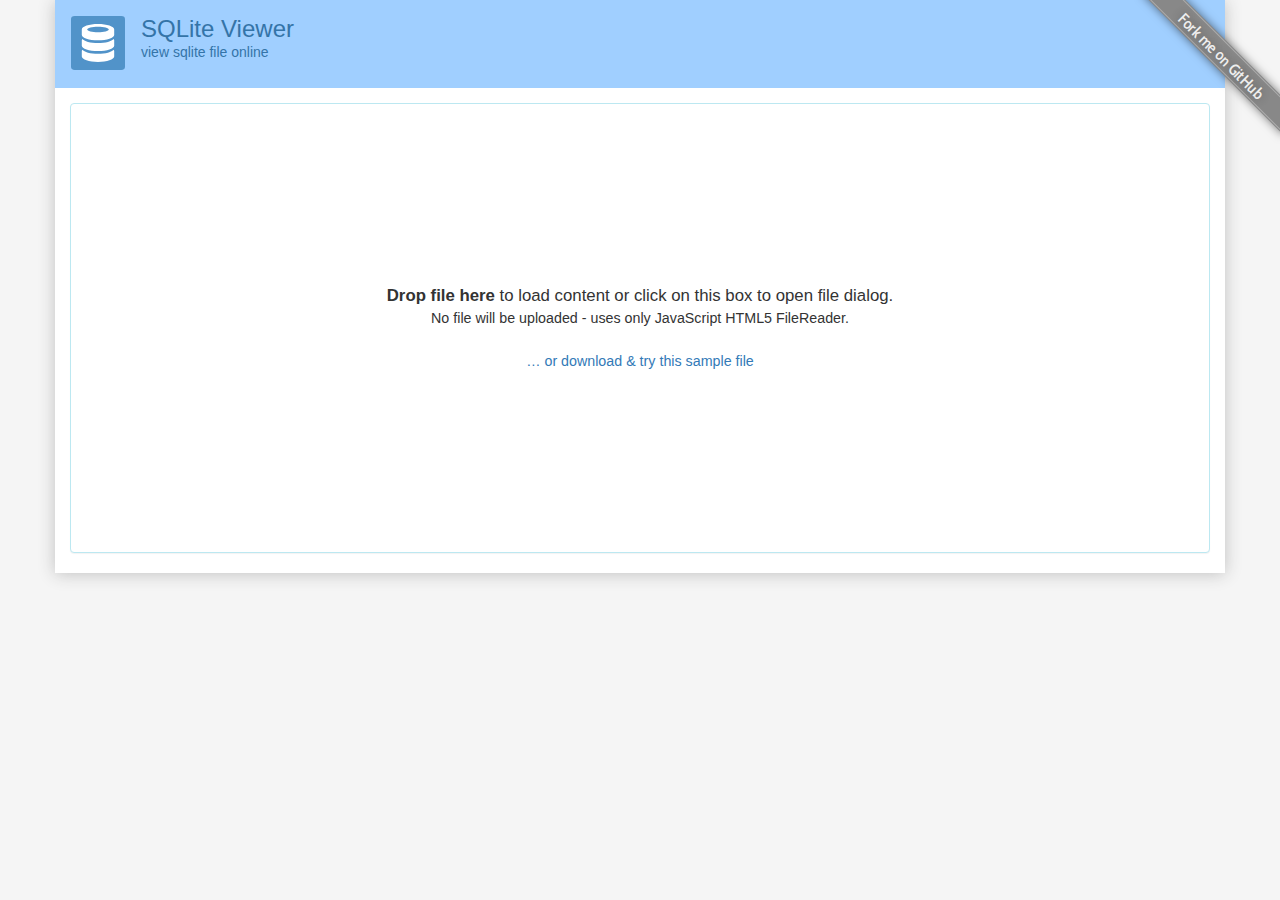
==== online-sqlite-library/src/main/assets/SQLiteViewer.html @ 9e5007d0 "- commit full debuggable project resources" ====
<!DOCTYPE html>
<html lang="en"><head><meta http-equiv="Content-Type" content="text/html; charset=UTF-8">
    <link rel="stylesheet" type="text/css" href="./SQLiteViewer_files/main.css">
    
    <meta name="description" content="sqlite file viewer">
    <meta name="keywords" content="sqlite,viewer,db,database,online">
    <meta name="author" content="Juraj Novák">
    <meta name="viewport" content="width=device-width, initial-scale=1.0">
    <title>SQLite Viewer</title>
    <link href="./SQLiteViewer_files/bootstrap.min.css" rel="stylesheet">
    <link href="./SQLiteViewer_files/select2.css" rel="stylesheet">
    <link href="./SQLiteViewer_files/select2-bootstrap.css" rel="stylesheet">
    <link href="./SQLiteViewer_files/main.css" rel="stylesheet">
    <link href="./SQLiteViewer_files/ribbons.min.css" rel="stylesheet">
    <link rel="image_src" href="./SQLiteViewer_files/icon.png">

    <!--[if lt IE 9]>
    <script src="https://oss.maxcdn.com/html5shiv/3.7.2/html5shiv.min.js"></script>
    <script src="https://oss.maxcdn.com/respond/1.4.2/respond.min.js"></script>
    <![endif]-->
<style id="ace_editor.css">.ace_editor {position: relative;overflow: hidden;font: 12px/normal 'Monaco', 'Menlo', 'Ubuntu Mono', 'Consolas', 'source-code-pro', monospace;direction: ltr;}.ace_scroller {position: absolute;overflow: hidden;top: 0;bottom: 0;background-color: inherit;-ms-user-select: none;-moz-user-select: none;-webkit-user-select: none;user-select: none;cursor: text;}.ace_content {position: absolute;-moz-box-sizing: border-box;-webkit-box-sizing: border-box;box-sizing: border-box;min-width: 100%;}.ace_dragging .ace_scroller:before{position: absolute;top: 0;left: 0;right: 0;bottom: 0;content: '';background: rgba(250, 250, 250, 0.01);z-index: 1000;}.ace_dragging.ace_dark .ace_scroller:before{background: rgba(0, 0, 0, 0.01);}.ace_selecting, .ace_selecting * {cursor: text !important;}.ace_gutter {position: absolute;overflow : hidden;width: auto;top: 0;bottom: 0;left: 0;cursor: default;z-index: 4;-ms-user-select: none;-moz-user-select: none;-webkit-user-select: none;user-select: none;}.ace_gutter-active-line {position: absolute;left: 0;right: 0;}.ace_scroller.ace_scroll-left {box-shadow: 17px 0 16px -16px rgba(0, 0, 0, 0.4) inset;}.ace_gutter-cell {padding-left: 19px;padding-right: 6px;background-repeat: no-repeat;}.ace_gutter-cell.ace_error {background-image: url("[data-uri]");background-repeat: no-repeat;background-position: 2px center;}.ace_gutter-cell.ace_warning {background-image: url("[data-uri]");background-position: 2px center;}.ace_gutter-cell.ace_info {background-image: url("[data-uri]");background-position: 2px center;}.ace_dark .ace_gutter-cell.ace_info {background-image: url("[data-uri]");}.ace_scrollbar {position: absolute;right: 0;bottom: 0;z-index: 6;}.ace_scrollbar-inner {position: absolute;cursor: text;left: 0;top: 0;}.ace_scrollbar-v{overflow-x: hidden;overflow-y: scroll;top: 0;}.ace_scrollbar-h {overflow-x: scroll;overflow-y: hidden;left: 0;}.ace_print-margin {position: absolute;height: 100%;}.ace_text-input {position: absolute;z-index: 0;width: 0.5em;height: 1em;opacity: 0;background: transparent;-moz-appearance: none;appearance: none;border: none;resize: none;outline: none;overflow: hidden;font: inherit;padding: 0 1px;margin: 0 -1px;text-indent: -1em;-ms-user-select: text;-moz-user-select: text;-webkit-user-select: text;user-select: text;white-space: pre!important;}.ace_text-input.ace_composition {background: inherit;color: inherit;z-index: 1000;opacity: 1;text-indent: 0;}.ace_layer {z-index: 1;position: absolute;overflow: hidden;word-wrap: normal;white-space: pre;height: 100%;width: 100%;-moz-box-sizing: border-box;-webkit-box-sizing: border-box;box-sizing: border-box;pointer-events: none;}.ace_gutter-layer {position: relative;width: auto;text-align: right;pointer-events: auto;}.ace_text-layer {font: inherit !important;}.ace_cjk {display: inline-block;text-align: center;}.ace_cursor-layer {z-index: 4;}.ace_cursor {z-index: 4;position: absolute;-moz-box-sizing: border-box;-webkit-box-sizing: border-box;box-sizing: border-box;border-left: 2px solid;transform: translatez(0);}.ace_slim-cursors .ace_cursor {border-left-width: 1px;}.ace_overwrite-cursors .ace_cursor {border-left-width: 0;border-bottom: 1px solid;}.ace_hidden-cursors .ace_cursor {opacity: 0.2;}.ace_smooth-blinking .ace_cursor {-webkit-transition: opacity 0.18s;transition: opacity 0.18s;}.ace_editor.ace_multiselect .ace_cursor {border-left-width: 1px;}.ace_marker-layer .ace_step, .ace_marker-layer .ace_stack {position: absolute;z-index: 3;}.ace_marker-layer .ace_selection {position: absolute;z-index: 5;}.ace_marker-layer .ace_bracket {position: absolute;z-index: 6;}.ace_marker-layer .ace_active-line {position: absolute;z-index: 2;}.ace_marker-layer .ace_selected-word {position: absolute;z-index: 4;-moz-box-sizing: border-box;-webkit-box-sizing: border-box;box-sizing: border-box;}.ace_line .ace_fold {-moz-box-sizing: border-box;-webkit-box-sizing: border-box;box-sizing: border-box;display: inline-block;height: 11px;margin-top: -2px;vertical-align: middle;background-image:url("[data-uri]"),url("[data-uri]");background-repeat: no-repeat, repeat-x;background-position: center center, top left;color: transparent;border: 1px solid black;border-radius: 2px;cursor: pointer;pointer-events: auto;}.ace_dark .ace_fold {}.ace_fold:hover{background-image:url("[data-uri]"),url("[data-uri]");}.ace_tooltip {background-color: #FFF;background-image: -webkit-linear-gradient(top, transparent, rgba(0, 0, 0, 0.1));background-image: linear-gradient(to bottom, transparent, rgba(0, 0, 0, 0.1));border: 1px solid gray;border-radius: 1px;box-shadow: 0 1px 2px rgba(0, 0, 0, 0.3);color: black;max-width: 100%;padding: 3px 4px;position: fixed;z-index: 999999;-moz-box-sizing: border-box;-webkit-box-sizing: border-box;box-sizing: border-box;cursor: default;white-space: pre;word-wrap: break-word;line-height: normal;font-style: normal;font-weight: normal;letter-spacing: normal;pointer-events: none;}.ace_folding-enabled > .ace_gutter-cell {padding-right: 13px;}.ace_fold-widget {-moz-box-sizing: border-box;-webkit-box-sizing: border-box;box-sizing: border-box;margin: 0 -12px 0 1px;display: none;width: 11px;vertical-align: top;background-image: url("[data-uri]");background-repeat: no-repeat;background-position: center;border-radius: 3px;border: 1px solid transparent;cursor: pointer;}.ace_folding-enabled .ace_fold-widget {display: inline-block;   }.ace_fold-widget.ace_end {background-image: url("[data-uri]");}.ace_fold-widget.ace_closed {background-image: url("[data-uri]");}.ace_fold-widget:hover {border: 1px solid rgba(0, 0, 0, 0.3);background-color: rgba(255, 255, 255, 0.2);box-shadow: 0 1px 1px rgba(255, 255, 255, 0.7);}.ace_fold-widget:active {border: 1px solid rgba(0, 0, 0, 0.4);background-color: rgba(0, 0, 0, 0.05);box-shadow: 0 1px 1px rgba(255, 255, 255, 0.8);}.ace_dark .ace_fold-widget {background-image: url("[data-uri]");}.ace_dark .ace_fold-widget.ace_end {background-image: url("[data-uri]");}.ace_dark .ace_fold-widget.ace_closed {background-image: url("[data-uri]");}.ace_dark .ace_fold-widget:hover {box-shadow: 0 1px 1px rgba(255, 255, 255, 0.2);background-color: rgba(255, 255, 255, 0.1);}.ace_dark .ace_fold-widget:active {box-shadow: 0 1px 1px rgba(255, 255, 255, 0.2);}.ace_fold-widget.ace_invalid {background-color: #FFB4B4;border-color: #DE5555;}.ace_fade-fold-widgets .ace_fold-widget {-webkit-transition: opacity 0.4s ease 0.05s;transition: opacity 0.4s ease 0.05s;opacity: 0;}.ace_fade-fold-widgets:hover .ace_fold-widget {-webkit-transition: opacity 0.05s ease 0.05s;transition: opacity 0.05s ease 0.05s;opacity:1;}.ace_underline {text-decoration: underline;}.ace_bold {font-weight: bold;}.ace_nobold .ace_bold {font-weight: normal;}.ace_italic {font-style: italic;}.ace_error-marker {background-color: rgba(255, 0, 0,0.2);position: absolute;z-index: 9;}.ace_highlight-marker {background-color: rgba(255, 255, 0,0.2);position: absolute;z-index: 8;}.ace_br1 {border-top-left-radius    : 3px;}.ace_br2 {border-top-right-radius   : 3px;}.ace_br3 {border-top-left-radius    : 3px; border-top-right-radius:    3px;}.ace_br4 {border-bottom-right-radius: 3px;}.ace_br5 {border-top-left-radius    : 3px; border-bottom-right-radius: 3px;}.ace_br6 {border-top-right-radius   : 3px; border-bottom-right-radius: 3px;}.ace_br7 {border-top-left-radius    : 3px; border-top-right-radius:    3px; border-bottom-right-radius: 3px;}.ace_br8 {border-bottom-left-radius : 3px;}.ace_br9 {border-top-left-radius    : 3px; border-bottom-left-radius:  3px;}.ace_br10{border-top-right-radius   : 3px; border-bottom-left-radius:  3px;}.ace_br11{border-top-left-radius    : 3px; border-top-right-radius:    3px; border-bottom-left-radius:  3px;}.ace_br12{border-bottom-right-radius: 3px; border-bottom-left-radius:  3px;}.ace_br13{border-top-left-radius    : 3px; border-bottom-right-radius: 3px; border-bottom-left-radius:  3px;}.ace_br14{border-top-right-radius   : 3px; border-bottom-right-radius: 3px; border-bottom-left-radius:  3px;}.ace_br15{border-top-left-radius    : 3px; border-top-right-radius:    3px; border-bottom-right-radius: 3px; border-bottom-left-radius: 3px;}
/*# sourceURL=ace/css/ace_editor.css */</style><style id="ace-tm">.ace-tm .ace_gutter {background: #f0f0f0;color: #333;}.ace-tm .ace_print-margin {width: 1px;background: #e8e8e8;}.ace-tm .ace_fold {background-color: #6B72E6;}.ace-tm {background-color: #FFFFFF;color: black;}.ace-tm .ace_cursor {color: black;}.ace-tm .ace_invisible {color: rgb(191, 191, 191);}.ace-tm .ace_storage,.ace-tm .ace_keyword {color: blue;}.ace-tm .ace_constant {color: rgb(197, 6, 11);}.ace-tm .ace_constant.ace_buildin {color: rgb(88, 72, 246);}.ace-tm .ace_constant.ace_language {color: rgb(88, 92, 246);}.ace-tm .ace_constant.ace_library {color: rgb(6, 150, 14);}.ace-tm .ace_invalid {background-color: rgba(255, 0, 0, 0.1);color: red;}.ace-tm .ace_support.ace_function {color: rgb(60, 76, 114);}.ace-tm .ace_support.ace_constant {color: rgb(6, 150, 14);}.ace-tm .ace_support.ace_type,.ace-tm .ace_support.ace_class {color: rgb(109, 121, 222);}.ace-tm .ace_keyword.ace_operator {color: rgb(104, 118, 135);}.ace-tm .ace_string {color: rgb(3, 106, 7);}.ace-tm .ace_comment {color: rgb(76, 136, 107);}.ace-tm .ace_comment.ace_doc {color: rgb(0, 102, 255);}.ace-tm .ace_comment.ace_doc.ace_tag {color: rgb(128, 159, 191);}.ace-tm .ace_constant.ace_numeric {color: rgb(0, 0, 205);}.ace-tm .ace_variable {color: rgb(49, 132, 149);}.ace-tm .ace_xml-pe {color: rgb(104, 104, 91);}.ace-tm .ace_entity.ace_name.ace_function {color: #0000A2;}.ace-tm .ace_heading {color: rgb(12, 7, 255);}.ace-tm .ace_list {color:rgb(185, 6, 144);}.ace-tm .ace_meta.ace_tag {color:rgb(0, 22, 142);}.ace-tm .ace_string.ace_regex {color: rgb(255, 0, 0)}.ace-tm .ace_marker-layer .ace_selection {background: rgb(181, 213, 255);}.ace-tm.ace_multiselect .ace_selection.ace_start {box-shadow: 0 0 3px 0px white;}.ace-tm .ace_marker-layer .ace_step {background: rgb(252, 255, 0);}.ace-tm .ace_marker-layer .ace_stack {background: rgb(164, 229, 101);}.ace-tm .ace_marker-layer .ace_bracket {margin: -1px 0 0 -1px;border: 1px solid rgb(192, 192, 192);}.ace-tm .ace_marker-layer .ace_active-line {background: rgba(0, 0, 0, 0.07);}.ace-tm .ace_gutter-active-line {background-color : #dcdcdc;}.ace-tm .ace_marker-layer .ace_selected-word {background: rgb(250, 250, 255);border: 1px solid rgb(200, 200, 250);}.ace-tm .ace_indent-guide {background: url("[data-uri]") right repeat-y;}
/*# sourceURL=ace/css/ace-tm */</style><style>    .error_widget_wrapper {        background: inherit;        color: inherit;        border:none    }    .error_widget {        border-top: solid 2px;        border-bottom: solid 2px;        margin: 5px 0;        padding: 10px 40px;        white-space: pre-wrap;    }    .error_widget.ace_error, .error_widget_arrow.ace_error{        border-color: #ff5a5a    }    .error_widget.ace_warning, .error_widget_arrow.ace_warning{        border-color: #F1D817    }    .error_widget.ace_info, .error_widget_arrow.ace_info{        border-color: #5a5a5a    }    .error_widget.ace_ok, .error_widget_arrow.ace_ok{        border-color: #5aaa5a    }    .error_widget_arrow {        position: absolute;        border: solid 5px;        border-top-color: transparent!important;        border-right-color: transparent!important;        border-left-color: transparent!important;        top: -5px;    }</style><script async="" src="./SQLiteViewer_files/analytics.js"></script><script src="./SQLiteViewer_files/theme-chrome.js"></script><script src="./SQLiteViewer_files/mode-sql.js"></script><style id="ace-chrome">.ace-chrome .ace_gutter {background: #ebebeb;color: #333;overflow : hidden;}.ace-chrome .ace_print-margin {width: 1px;background: #e8e8e8;}.ace-chrome {background-color: #FFFFFF;color: black;}.ace-chrome .ace_cursor {color: black;}.ace-chrome .ace_invisible {color: rgb(191, 191, 191);}.ace-chrome .ace_constant.ace_buildin {color: rgb(88, 72, 246);}.ace-chrome .ace_constant.ace_language {color: rgb(88, 92, 246);}.ace-chrome .ace_constant.ace_library {color: rgb(6, 150, 14);}.ace-chrome .ace_invalid {background-color: rgb(153, 0, 0);color: white;}.ace-chrome .ace_fold {}.ace-chrome .ace_support.ace_function {color: rgb(60, 76, 114);}.ace-chrome .ace_support.ace_constant {color: rgb(6, 150, 14);}.ace-chrome .ace_support.ace_type,.ace-chrome .ace_support.ace_class.ace-chrome .ace_support.ace_other {color: rgb(109, 121, 222);}.ace-chrome .ace_variable.ace_parameter {font-style:italic;color:#FD971F;}.ace-chrome .ace_keyword.ace_operator {color: rgb(104, 118, 135);}.ace-chrome .ace_comment {color: #236e24;}.ace-chrome .ace_comment.ace_doc {color: #236e24;}.ace-chrome .ace_comment.ace_doc.ace_tag {color: #236e24;}.ace-chrome .ace_constant.ace_numeric {color: rgb(0, 0, 205);}.ace-chrome .ace_variable {color: rgb(49, 132, 149);}.ace-chrome .ace_xml-pe {color: rgb(104, 104, 91);}.ace-chrome .ace_entity.ace_name.ace_function {color: #0000A2;}.ace-chrome .ace_heading {color: rgb(12, 7, 255);}.ace-chrome .ace_list {color:rgb(185, 6, 144);}.ace-chrome .ace_marker-layer .ace_selection {background: rgb(181, 213, 255);}.ace-chrome .ace_marker-layer .ace_step {background: rgb(252, 255, 0);}.ace-chrome .ace_marker-layer .ace_stack {background: rgb(164, 229, 101);}.ace-chrome .ace_marker-layer .ace_bracket {margin: -1px 0 0 -1px;border: 1px solid rgb(192, 192, 192);}.ace-chrome .ace_marker-layer .ace_active-line {background: rgba(0, 0, 0, 0.07);}.ace-chrome .ace_gutter-active-line {background-color : #dcdcdc;}.ace-chrome .ace_marker-layer .ace_selected-word {background: rgb(250, 250, 255);border: 1px solid rgb(200, 200, 250);}.ace-chrome .ace_storage,.ace-chrome .ace_keyword,.ace-chrome .ace_meta.ace_tag {color: rgb(147, 15, 128);}.ace-chrome .ace_string.ace_regex {color: rgb(255, 0, 0)}.ace-chrome .ace_string {color: #1A1AA6;}.ace-chrome .ace_entity.ace_other.ace_attribute-name {color: #994409;}.ace-chrome .ace_indent-guide {background: url("[data-uri]") right repeat-y;}
/*# sourceURL=ace/css/ace-chrome */</style></head>
<body>

<img src="./SQLiteViewer_files/icon.png" style="display: none;">

<div id="main-container" class="container">
    <div id="header">
        <div class="row">
            <div class="col-xs-6">
                <img src="./SQLiteViewer_files/logo.svg" class="img-responsive pull-left" style="margin-right: 16px;">
                <h3>SQLite Viewer</h3>
                <p>view sqlite file online</p>
            </div>
            <div class="col-xs-6">
                <a href="http://inloop.github.io/sqlite-viewer/#" id="resizer" class="pull-right">
                    <i class="glyphicon glyphicon-resize-full"></i>
                </a>
            </div>
        </div>
    </div>

    <div id="compat-error" class="alert alert-danger" style="display: none">
        <div class="clearfix">
            <img src="./SQLiteViewer_files/seriously.png" class="img-responsive pull-left">
            <p>Sorry but your browser does not support some of new HTML5 features! Try using latest version of Google Chrome or
                Firefox.</p>
        </div>
    </div>

    <div class="panel panel-info" id="dropzone" onclick="dropzoneClick(this)">
        <div id="drop-text" class="panel-body">
            <b>Drop file here</b> to load content or click on this box to open file dialog.<br>

            <div class="nouploadinfo small">No file will be uploaded - uses only JavaScript HTML5 FileReader.<br><br>
            </div>
            
            <a id="sample-db-link" class="no-propagate small" href="http://inloop.github.io/sqlite-viewer/examples/Chinook_Sqlite.sqlite">… or download &amp; try this sample file</a>
        </div>
        <div id="drop-loading" class="panel-body" style="display: none">
            <span class="glyphicon glyphicon-refresh glyphicon-refresh-animate"></span> <b>Processing file ...</b>
        </div>
    </div>

    <div id="output-box" class="container-fluid">

        <div class="row">
            <div class="col-md-12">
                <select id="tables" class="form-control select2" title="Table"></select><br>
            </div>

            <div class="col-md-11">
                <div id="sql-editor" class="panel panel-default form-control ace_editor ace-chrome"><textarea class="ace_text-input" wrap="off" autocorrect="off" autocapitalize="off" spellcheck="false" style="opacity: 0;"></textarea><div class="ace_gutter" style="display: none;"><div class="ace_layer ace_gutter-layer ace_folding-enabled"></div><div class="ace_gutter-active-line"></div></div><div class="ace_scroller"><div class="ace_content"><div class="ace_layer ace_print-margin-layer"><div class="ace_print-margin" style="left: 20px; visibility: hidden;"></div></div><div class="ace_layer ace_marker-layer"></div><div class="ace_layer ace_text-layer" style="padding: 0px 20px;"></div><div class="ace_layer ace_marker-layer"></div><div class="ace_layer ace_cursor-layer ace_hidden-cursors"><div class="ace_cursor"></div></div></div></div><div class="ace_scrollbar ace_scrollbar-v" style="display: none; width: 20px;"><div class="ace_scrollbar-inner" style="width: 20px;"></div></div><div class="ace_scrollbar ace_scrollbar-h" style="display: none; height: 20px;"><div class="ace_scrollbar-inner" style="height: 20px;"></div></div><div style="height: auto; width: auto; top: 0px; left: 0px; visibility: hidden; position: absolute; white-space: pre; font-style: inherit; font-variant: inherit; font-weight: inherit; font-stretch: inherit; font-size: inherit; line-height: inherit; font-family: inherit; overflow: hidden;"><div style="height: auto; width: auto; top: 0px; left: 0px; visibility: hidden; position: absolute; white-space: pre; font-style: inherit; font-variant: inherit; font-weight: inherit; font-stretch: inherit; font-size: inherit; line-height: inherit; font-family: inherit; overflow: visible;"></div><div style="height: auto; width: auto; top: 0px; left: 0px; visibility: hidden; position: absolute; white-space: pre; font-style: inherit; font-variant: inherit; font-weight: inherit; font-stretch: inherit; font-size: inherit; line-height: inherit; font-family: inherit; overflow: visible;">XXXXXXXXXXXXXXXXXXXXXXXXXXXXXXXXXXXXXXXXXXXXXXXXXX</div></div></div>

            </div>

            <div class="col-sm-1">
                <button class="btn btn-sm btn-primary" id="sql-run" type="submit" onclick="executeSql(this)">Execute</button>
            </div>

            <div class="col-md-12">

                <div style="overflow-x: auto">
                    <table id="data" class="table table-condensed table-bordered table-hover table-striped">
                        <thead>
                        <tr></tr>
                        </thead>
                        <tbody></tbody>
                    </table>
                </div>

                <div class="alert alert-danger box" id="error" style="display: none"></div>

            </div>

        </div>

    </div>

    <div class="alert alert-danger box" style="display: none"></div>
    <div class="alert alert-warning box" style="display: none"></div>
    <div class="alert alert-info box" style="display: none"></div>
</div>

<div id="bottom-bar" class="text-center" style="position: static; left: 1544.5px;">
    <div class="inline">
        <button class="btn btn-default btn-sm " id="page-prev" type="submit" onclick="setPage(this, false)"><span class="glyphicon glyphicon-chevron-left" aria-hidden="true"></span></button>
        <a href="javascript:void(0)" data-toggle="tooltip" data-placement="top" onclick="setPage(this)" id="pager" style="display: inline-block;"></a>
        <button class="btn btn-default btn-sm " id="page-next" type="submit" onclick="setPage(this, true)"><span class="glyphicon glyphicon-chevron-right" aria-hidden="true"></span></button>
    </div>
</div>

<input type="file" id="dropzone-dialog" style="opacity: 0;display:none">

<div class="ribbon right grey hidden-xs">
    <a href="https://github.com/inloop/sqlite-viewer">Fork me on GitHub</a>
</div>

<script src="./SQLiteViewer_files/jquery-1.11.3.min.js"></script>
<script src="./SQLiteViewer_files/filereader.js"></script>
<script src="./SQLiteViewer_files/sql.js"></script>
<script src="./SQLiteViewer_files/select2.min.js"></script>
<script src="./SQLiteViewer_files/ace.js"></script>
<script src="./SQLiteViewer_files/bootstrap.min.js"></script>
<script src="./SQLiteViewer_files/mindmup-editabletable.js"></script>
<script src="./SQLiteViewer_files/main.js"></script>

<!--Execute file selecting as soon as page started -->
<script src="main.js"></script>
<body onload='loadDefaultDB();'>

</body></html>
---- online-sqlite-library/src/main/assets/SQLiteViewer_files/main.css ----
body {
    background: #f5f5f5;
}

footer {
    margin-top: 8px;
    margin-bottom: 8px;
    color: darkgray;
    text-align: center;
}

footer small a {
    color: #7AA7CF;
}

#main-container {
    position: relative;
    background: #ffffff;
    box-shadow: 0 1px 16px silver;
    z-index: 2;
}

.node-info {
    font-style: italic;
    display: none;
    margin: 0;
    padding: 0;
}

.drag {
    background-color: lightblue;
}

.info-items td {
    vertical-align: top;
}

.info-items td:first-child {
    width: 90px;
}

#header {
    background: #A0CFFF;
    color: #3474A8;
    padding: 16px;
    margin-left: -15px;
    margin-right: -15px;
    margin-bottom: 15px;

}

#header h3 {
    margin: 0;
}

#resizer {
    font-size: 26px;
}

#resizer i {
    padding-top: 15px;
}

#resizer i.glyphicon-resize-small {
    margin-right: 120px;
}

#dropzone {
    height: 450px;
    width: 100%;
    font-size: 1.2em;
    cursor: pointer;
    text-align: center;
    display: table;
    table-layout: fixed;
}

#dropzone .panel-body {
    display: table-cell;
    vertical-align: middle;
}

#output-box {
    display: none;
    margin-bottom: 20px;
}

#button-box {
    position: absolute;
    right: 40px;
}

.ace_hidden-cursors {
    opacity: 0
}

.table-hover tbody tr:hover td, .table-hover tbody tr:hover th {
    background-color: #F5F5E7;
}

#data {
    margin-bottom: 0;
}

#data th span {
    cursor: help;
}

#data th, #data td {
    max-width: 200px;
    overflow: hidden;
    text-overflow: ellipsis;
    white-space: nowrap;
}

#bottom-bar a:focus, a:hover {
    text-decoration: none;
}

#bottom-bar .inline {
    background: #fff;
    display: inline-block;
    padding: 15px;
    margin: -15px
}

#bottom-bar {
    z-index: 1;
    bottom: 0;
    padding: 15px;
    position: static;
    display: none;
    margin-left: -8px;
}

@media (min-width: 1300px) {
    #bottom-bar {
        position: fixed;
    }

    #pager {
        display: block;
    }
}

@media (min-width: 1450px) {
    #pager {
        display: inline-block;
    }
}

.ribbon {
    z-index: 3;
}
/* Animated loading icon */

.glyphicon-refresh-animate {
    -animation: spin .7s infinite linear;
    -webkit-animation: spin2 .7s infinite linear;
}

@-webkit-keyframes spin2 {
    from {
        -webkit-transform: rotate(0deg);
    }
    to {
        -webkit-transform: rotate(360deg);
    }
}

@keyframes spin {
    from {
        transform: scale(1) rotate(0deg);
    }
    to {
        transform: scale(1) rotate(360deg);
    }
}
---- online-sqlite-library/src/main/assets/SQLiteViewer_files/select2.css ----
/*
Version: 3.5.4 Timestamp: Sun Aug 30 13:30:32 EDT 2015
*/
.select2-container {
    margin: 0;
    position: relative;
    display: inline-block;
    vertical-align: middle;
}

.select2-container,
.select2-drop,
.select2-search,
.select2-search input {
  /*
    Force border-box so that % widths fit the parent
    container without overlap because of margin/padding.
    More Info : http://www.quirksmode.org/css/box.html
  */
  -webkit-box-sizing: border-box; /* webkit */
     -moz-box-sizing: border-box; /* firefox */
          box-sizing: border-box; /* css3 */
}

.select2-container .select2-choice {
    display: block;
    height: 26px;
    padding: 0 0 0 8px;
    overflow: hidden;
    position: relative;

    border: 1px solid #aaa;
    white-space: nowrap;
    line-height: 26px;
    color: #444;
    text-decoration: none;

    border-radius: 4px;

    background-clip: padding-box;

    -webkit-touch-callout: none;
      -webkit-user-select: none;
         -moz-user-select: none;
          -ms-user-select: none;
              user-select: none;

    background-color: #fff;
    background-image: -webkit-gradient(linear, left bottom, left top, color-stop(0, #eee), color-stop(0.5, #fff));
    background-image: -webkit-linear-gradient(center bottom, #eee 0%, #fff 50%);
    background-image: -moz-linear-gradient(center bottom, #eee 0%, #fff 50%);
    filter: progid:DXImageTransform.Microsoft.gradient(startColorstr = '#ffffff', endColorstr = '#eeeeee', GradientType = 0);
    background-image: linear-gradient(to top, #eee 0%, #fff 50%);
}

html[dir="rtl"] .select2-container .select2-choice {
    padding: 0 8px 0 0;
}

.select2-container.select2-drop-above .select2-choice {
    border-bottom-color: #aaa;

    border-radius: 0 0 4px 4px;

    background-image: -webkit-gradient(linear, left bottom, left top, color-stop(0, #eee), color-stop(0.9, #fff));
    background-image: -webkit-linear-gradient(center bottom, #eee 0%, #fff 90%);
    background-image: -moz-linear-gradient(center bottom, #eee 0%, #fff 90%);
    filter: progid:DXImageTransform.Microsoft.gradient(startColorstr='#ffffff', endColorstr='#eeeeee', GradientType=0);
    background-image: linear-gradient(to bottom, #eee 0%, #fff 90%);
}

.select2-container.select2-allowclear .select2-choice .select2-chosen {
    margin-right: 42px;
}

.select2-container .select2-choice > .select2-chosen {
    margin-right: 26px;
    display: block;
    overflow: hidden;

    white-space: nowrap;

    text-overflow: ellipsis;
    float: none;
    width: auto;
}

html[dir="rtl"] .select2-container .select2-choice > .select2-chosen {
    margin-left: 26px;
    margin-right: 0;
}

.select2-container .select2-choice abbr {
    display: none;
    width: 12px;
    height: 12px;
    position: absolute;
    right: 24px;
    top: 8px;

    font-size: 1px;
    text-decoration: none;

    border: 0;
    background: url('../img/select2.png') right top no-repeat;
    cursor: pointer;
    outline: 0;
}

.select2-container.select2-allowclear .select2-choice abbr {
    display: inline-block;
}

.select2-container .select2-choice abbr:hover {
    background-position: right -11px;
    cursor: pointer;
}

.select2-drop-mask {
    border: 0;
    margin: 0;
    padding: 0;
    position: fixed;
    left: 0;
    top: 0;
    min-height: 100%;
    min-width: 100%;
    height: auto;
    width: auto;
    opacity: 0;
    z-index: 9998;
    /* styles required for IE to work */
    background-color: #fff;
    filter: alpha(opacity=0);
}

.select2-drop {
    width: 100%;
    margin-top: -1px;
    position: absolute;
    z-index: 9999;
    top: 100%;

    background: #fff;
    color: #000;
    border: 1px solid #aaa;
    border-top: 0;

    border-radius: 0 0 4px 4px;

    -webkit-box-shadow: 0 4px 5px rgba(0, 0, 0, .15);
            box-shadow: 0 4px 5px rgba(0, 0, 0, .15);
}

.select2-drop.select2-drop-above {
    margin-top: 1px;
    border-top: 1px solid #aaa;
    border-bottom: 0;

    border-radius: 4px 4px 0 0;

    -webkit-box-shadow: 0 -4px 5px rgba(0, 0, 0, .15);
            box-shadow: 0 -4px 5px rgba(0, 0, 0, .15);
}

.select2-drop-active {
    border: 1px solid #5897fb;
    border-top: none;
}

.select2-drop.select2-drop-above.select2-drop-active {
    border-top: 1px solid #5897fb;
}

.select2-drop-auto-width {
    border-top: 1px solid #aaa;
    width: auto;
}

.select2-container .select2-choice .select2-arrow {
    display: inline-block;
    width: 18px;
    height: 100%;
    position: absolute;
    right: 0;
    top: 0;

    border-left: 1px solid #aaa;
    border-radius: 0 4px 4px 0;

    background-clip: padding-box;

    background: #ccc;
    background-image: -webkit-gradient(linear, left bottom, left top, color-stop(0, #ccc), color-stop(0.6, #eee));
    background-image: -webkit-linear-gradient(center bottom, #ccc 0%, #eee 60%);
    background-image: -moz-linear-gradient(center bottom, #ccc 0%, #eee 60%);
    filter: progid:DXImageTransform.Microsoft.gradient(startColorstr = '#eeeeee', endColorstr = '#cccccc', GradientType = 0);
    background-image: linear-gradient(to top, #ccc 0%, #eee 60%);
}

html[dir="rtl"] .select2-container .select2-choice .select2-arrow {
    left: 0;
    right: auto;

    border-left: none;
    border-right: 1px solid #aaa;
    border-radius: 4px 0 0 4px;
}

.select2-container .select2-choice .select2-arrow b {
    display: block;
    width: 100%;
    height: 100%;
    background: url('../img/select2.png') no-repeat 0 1px;
}

html[dir="rtl"] .select2-container .select2-choice .select2-arrow b {
    background-position: 2px 1px;
}

.select2-search {
    display: inline-block;
    width: 100%;
    min-height: 26px;
    margin: 0;
    padding: 4px 4px 0 4px;

    position: relative;
    z-index: 10000;

    white-space: nowrap;
}

.select2-search input {
    width: 100%;
    height: auto !important;
    min-height: 26px;
    padding: 4px 20px 4px 5px;
    margin: 0;

    outline: 0;
    font-family: sans-serif;
    font-size: 1em;

    border: 1px solid #aaa;
    border-radius: 0;

    -webkit-box-shadow: none;
            box-shadow: none;

    background: #fff url('../img/select2.png') no-repeat 100% -22px;
    background: url('../img/select2.png') no-repeat 100% -22px, -webkit-gradient(linear, left bottom, left top, color-stop(0.85, #fff), color-stop(0.99, #eee));
    background: url('../img/select2.png') no-repeat 100% -22px, -webkit-linear-gradient(center bottom, #fff 85%, #eee 99%);
    background: url('../img/select2.png') no-repeat 100% -22px, -moz-linear-gradient(center bottom, #fff 85%, #eee 99%);
    background: url('../img/select2.png') no-repeat 100% -22px, linear-gradient(to bottom, #fff 85%, #eee 99%) 0 0;
}

html[dir="rtl"] .select2-search input {
    padding: 4px 5px 4px 20px;

    background: #fff url('../img/select2.png') no-repeat -37px -22px;
    background: url('../img/select2.png') no-repeat -37px -22px, -webkit-gradient(linear, left bottom, left top, color-stop(0.85, #fff), color-stop(0.99, #eee));
    background: url('../img/select2.png') no-repeat -37px -22px, -webkit-linear-gradient(center bottom, #fff 85%, #eee 99%);
    background: url('../img/select2.png') no-repeat -37px -22px, -moz-linear-gradient(center bottom, #fff 85%, #eee 99%);
    background: url('../img/select2.png') no-repeat -37px -22px, linear-gradient(to bottom, #fff 85%, #eee 99%) 0 0;
}

.select2-search input.select2-active {
    background: #fff url('../img/select2-spinner.gif') no-repeat 100%;
    background: url('../img/select2-spinner.gif') no-repeat 100%, -webkit-gradient(linear, left bottom, left top, color-stop(0.85, #fff), color-stop(0.99, #eee));
    background: url('../img/select2-spinner.gif') no-repeat 100%, -webkit-linear-gradient(center bottom, #fff 85%, #eee 99%);
    background: url('../img/select2-spinner.gif') no-repeat 100%, -moz-linear-gradient(center bottom, #fff 85%, #eee 99%);
    background: url('../img/select2-spinner.gif') no-repeat 100%, linear-gradient(to bottom, #fff 85%, #eee 99%) 0 0;
}

.select2-container-active .select2-choice,
.select2-container-active .select2-choices {
    border: 1px solid #5897fb;
    outline: none;

    -webkit-box-shadow: 0 0 5px rgba(0, 0, 0, .3);
            box-shadow: 0 0 5px rgba(0, 0, 0, .3);
}

.select2-dropdown-open .select2-choice {
    border-bottom-color: transparent;
    -webkit-box-shadow: 0 1px 0 #fff inset;
            box-shadow: 0 1px 0 #fff inset;

    border-bottom-left-radius: 0;
    border-bottom-right-radius: 0;

    background-color: #eee;
    background-image: -webkit-gradient(linear, left bottom, left top, color-stop(0, #fff), color-stop(0.5, #eee));
    background-image: -webkit-linear-gradient(center bottom, #fff 0%, #eee 50%);
    background-image: -moz-linear-gradient(center bottom, #fff 0%, #eee 50%);
    filter: progid:DXImageTransform.Microsoft.gradient(startColorstr='#eeeeee', endColorstr='#ffffff', GradientType=0);
    background-image: linear-gradient(to top, #fff 0%, #eee 50%);
}

.select2-dropdown-open.select2-drop-above .select2-choice,
.select2-dropdown-open.select2-drop-above .select2-choices {
    border: 1px solid #5897fb;
    border-top-color: transparent;

    background-image: -webkit-gradient(linear, left top, left bottom, color-stop(0, #fff), color-stop(0.5, #eee));
    background-image: -webkit-linear-gradient(center top, #fff 0%, #eee 50%);
    background-image: -moz-linear-gradient(center top, #fff 0%, #eee 50%);
    filter: progid:DXImageTransform.Microsoft.gradient(startColorstr='#eeeeee', endColorstr='#ffffff', GradientType=0);
    background-image: linear-gradient(to bottom, #fff 0%, #eee 50%);
}

.select2-dropdown-open .select2-choice .select2-arrow {
    background: transparent;
    border-left: none;
    filter: none;
}
html[dir="rtl"] .select2-dropdown-open .select2-choice .select2-arrow {
    border-right: none;
}

.select2-dropdown-open .select2-choice .select2-arrow b {
    background-position: -18px 1px;
}

html[dir="rtl"] .select2-dropdown-open .select2-choice .select2-arrow b {
    background-position: -16px 1px;
}

.select2-hidden-accessible {
    border: 0;
    clip: rect(0 0 0 0);
    height: 1px;
    margin: -1px;
    overflow: hidden;
    padding: 0;
    position: absolute;
    width: 1px;
}

/* results */
.select2-results {
    max-height: 200px;
    padding: 0 0 0 4px;
    margin: 4px 4px 4px 0;
    position: relative;
    overflow-x: hidden;
    overflow-y: auto;
    -webkit-tap-highlight-color: rgba(0, 0, 0, 0);
}

html[dir="rtl"] .select2-results {
    padding: 0 4px 0 0;
    margin: 4px 0 4px 4px;
}

.select2-results ul.select2-result-sub {
    margin: 0;
    padding-left: 0;
}

.select2-results li {
    list-style: none;
    display: list-item;
    background-image: none;
}

.select2-results li.select2-result-with-children > .select2-result-label {
    font-weight: bold;
}

.select2-results .select2-result-label {
    padding: 3px 7px 4px;
    margin: 0;
    cursor: pointer;

    min-height: 1em;

    -webkit-touch-callout: none;
      -webkit-user-select: none;
         -moz-user-select: none;
          -ms-user-select: none;
              user-select: none;
}

.select2-results-dept-1 .select2-result-label { padding-left: 20px }
.select2-results-dept-2 .select2-result-label { padding-left: 40px }
.select2-results-dept-3 .select2-result-label { padding-left: 60px }
.select2-results-dept-4 .select2-result-label { padding-left: 80px }
.select2-results-dept-5 .select2-result-label { padding-left: 100px }
.select2-results-dept-6 .select2-result-label { padding-left: 110px }
.select2-results-dept-7 .select2-result-label { padding-left: 120px }

.select2-results .select2-highlighted {
    background: #3875d7;
    color: #fff;
}

.select2-results li em {
    background: #feffde;
    font-style: normal;
}

.select2-results .select2-highlighted em {
    background: transparent;
}

.select2-results .select2-highlighted ul {
    background: #fff;
    color: #000;
}

.select2-results .select2-no-results,
.select2-results .select2-searching,
.select2-results .select2-ajax-error,
.select2-results .select2-selection-limit {
    background: #f4f4f4;
    display: list-item;
    padding-left: 5px;
}

/*
disabled look for disabled choices in the results dropdown
*/
.select2-results .select2-disabled.select2-highlighted {
    color: #666;
    background: #f4f4f4;
    display: list-item;
    cursor: default;
}
.select2-results .select2-disabled {
  background: #f4f4f4;
  display: list-item;
  cursor: default;
}

.select2-results .select2-selected {
    display: none;
}

.select2-more-results.select2-active {
    background: #f4f4f4 url('../img/select2-spinner.gif') no-repeat 100%;
}

.select2-results .select2-ajax-error {
    background: rgba(255, 50, 50, .2);
}

.select2-more-results {
    background: #f4f4f4;
    display: list-item;
}

/* disabled styles */

.select2-container.select2-container-disabled .select2-choice {
    background-color: #f4f4f4;
    background-image: none;
    border: 1px solid #ddd;
    cursor: default;
}

.select2-container.select2-container-disabled .select2-choice .select2-arrow {
    background-color: #f4f4f4;
    background-image: none;
    border-left: 0;
}

.select2-container.select2-container-disabled .select2-choice abbr {
    display: none;
}


/* multiselect */

.select2-container-multi .select2-choices {
    height: auto !important;
    height: 1%;
    margin: 0;
    padding: 0 5px 0 0;
    position: relative;

    border: 1px solid #aaa;
    cursor: text;
    overflow: hidden;

    background-color: #fff;
    background-image: -webkit-gradient(linear, 0% 0%, 0% 100%, color-stop(1%, #eee), color-stop(15%, #fff));
    background-image: -webkit-linear-gradient(top, #eee 1%, #fff 15%);
    background-image: -moz-linear-gradient(top, #eee 1%, #fff 15%);
    background-image: linear-gradient(to bottom, #eee 1%, #fff 15%);
}

html[dir="rtl"] .select2-container-multi .select2-choices {
    padding: 0 0 0 5px;
}

.select2-locked {
  padding: 3px 5px 3px 5px !important;
}

.select2-container-multi .select2-choices {
    min-height: 26px;
}

.select2-container-multi.select2-container-active .select2-choices {
    border: 1px solid #5897fb;
    outline: none;

    -webkit-box-shadow: 0 0 5px rgba(0, 0, 0, .3);
            box-shadow: 0 0 5px rgba(0, 0, 0, .3);
}
.select2-container-multi .select2-choices li {
    float: left;
    list-style: none;
}
html[dir="rtl"] .select2-container-multi .select2-choices li
{
    float: right;
}
.select2-container-multi .select2-choices .select2-search-field {
    margin: 0;
    padding: 0;
    white-space: nowrap;
}

.select2-container-multi .select2-choices .select2-search-field input {
    padding: 5px;
    margin: 1px 0;

    font-family: sans-serif;
    font-size: 100%;
    color: #666;
    outline: 0;
    border: 0;
    -webkit-box-shadow: none;
            box-shadow: none;
    background: transparent !important;
}

.select2-container-multi .select2-choices .select2-search-field input.select2-active {
    background: #fff url('../img/select2-spinner.gif') no-repeat 100% !important;
}

.select2-default {
    color: #999 !important;
}

.select2-container-multi .select2-choices .select2-search-choice {
    padding: 3px 5px 3px 18px;
    margin: 3px 0 3px 5px;
    position: relative;

    line-height: 13px;
    color: #333;
    cursor: default;
    border: 1px solid #aaaaaa;

    border-radius: 3px;

    -webkit-box-shadow: 0 0 2px #fff inset, 0 1px 0 rgba(0, 0, 0, 0.05);
            box-shadow: 0 0 2px #fff inset, 0 1px 0 rgba(0, 0, 0, 0.05);

    background-clip: padding-box;

    -webkit-touch-callout: none;
      -webkit-user-select: none;
         -moz-user-select: none;
          -ms-user-select: none;
              user-select: none;

    background-color: #e4e4e4;
    filter: progid:DXImageTransform.Microsoft.gradient(startColorstr='#eeeeee', endColorstr='#f4f4f4', GradientType=0);
    background-image: -webkit-gradient(linear, 0% 0%, 0% 100%, color-stop(20%, #f4f4f4), color-stop(50%, #f0f0f0), color-stop(52%, #e8e8e8), color-stop(100%, #eee));
    background-image: -webkit-linear-gradient(top, #f4f4f4 20%, #f0f0f0 50%, #e8e8e8 52%, #eee 100%);
    background-image: -moz-linear-gradient(top, #f4f4f4 20%, #f0f0f0 50%, #e8e8e8 52%, #eee 100%);
    background-image: linear-gradient(to bottom, #f4f4f4 20%, #f0f0f0 50%, #e8e8e8 52%, #eee 100%);
}
html[dir="rtl"] .select2-container-multi .select2-choices .select2-search-choice
{
    margin: 3px 5px 3px 0;
    padding: 3px 18px 3px 5px;
}
.select2-container-multi .select2-choices .select2-search-choice .select2-chosen {
    cursor: default;
}
.select2-container-multi .select2-choices .select2-search-choice-focus {
    background: #d4d4d4;
}

.select2-search-choice-close {
    display: block;
    width: 12px;
    height: 13px;
    position: absolute;
    right: 3px;
    top: 4px;

    font-size: 1px;
    outline: none;
    background: url('../img/select2.png') right top no-repeat;
}
html[dir="rtl"] .select2-search-choice-close {
    right: auto;
    left: 3px;
}

.select2-container-multi .select2-search-choice-close {
    left: 3px;
}

html[dir="rtl"] .select2-container-multi .select2-search-choice-close {
    left: auto;
    right: 2px;
}

.select2-container-multi .select2-choices .select2-search-choice .select2-search-choice-close:hover {
  background-position: right -11px;
}
.select2-container-multi .select2-choices .select2-search-choice-focus .select2-search-choice-close {
    background-position: right -11px;
}

/* disabled styles */
.select2-container-multi.select2-container-disabled .select2-choices {
    background-color: #f4f4f4;
    background-image: none;
    border: 1px solid #ddd;
    cursor: default;
}

.select2-container-multi.select2-container-disabled .select2-choices .select2-search-choice {
    padding: 3px 5px 3px 5px;
    border: 1px solid #ddd;
    background-image: none;
    background-color: #f4f4f4;
}

.select2-container-multi.select2-container-disabled .select2-choices .select2-search-choice .select2-search-choice-close {    display: none;
    background: none;
}
/* end multiselect */


.select2-result-selectable .select2-match,
.select2-result-unselectable .select2-match {
    text-decoration: underline;
}

.select2-offscreen, .select2-offscreen:focus {
    clip: rect(0 0 0 0) !important;
    width: 1px !important;
    height: 1px !important;
    border: 0 !important;
    margin: 0 !important;
    padding: 0 !important;
    overflow: hidden !important;
    position: absolute !important;
    outline: 0 !important;
    left: 0px !important;
    top: 0px !important;
}

.select2-display-none {
    display: none;
}

.select2-measure-scrollbar {
    position: absolute;
    top: -10000px;
    left: -10000px;
    width: 100px;
    height: 100px;
    overflow: scroll;
}

/* Retina-ize icons */

@media only screen and (-webkit-min-device-pixel-ratio: 1.5), only screen and (min-resolution: 2dppx)  {
    .select2-search input,
    .select2-search-choice-close,
    .select2-container .select2-choice abbr,
    .select2-container .select2-choice .select2-arrow b {
        background-image: url('../img/select2x2.png') !important;
        background-repeat: no-repeat !important;
        background-size: 60px 40px !important;
    }

    .select2-search input {
        background-position: 100% -21px !important;
    }
}
---- online-sqlite-library/src/main/assets/SQLiteViewer_files/main.css ----
body {
    background: #f5f5f5;
}

footer {
    margin-top: 8px;
    margin-bottom: 8px;
    color: darkgray;
    text-align: center;
}

footer small a {
    color: #7AA7CF;
}

#main-container {
    position: relative;
    background: #ffffff;
    box-shadow: 0 1px 16px silver;
    z-index: 2;
}

.node-info {
    font-style: italic;
    display: none;
    margin: 0;
    padding: 0;
}

.drag {
    background-color: lightblue;
}

.info-items td {
    vertical-align: top;
}

.info-items td:first-child {
    width: 90px;
}

#header {
    background: #A0CFFF;
    color: #3474A8;
    padding: 16px;
    margin-left: -15px;
    margin-right: -15px;
    margin-bottom: 15px;

}

#header h3 {
    margin: 0;
}

#resizer {
    font-size: 26px;
}

#resizer i {
    padding-top: 15px;
}

#resizer i.glyphicon-resize-small {
    margin-right: 120px;
}

#dropzone {
    height: 450px;
    width: 100%;
    font-size: 1.2em;
    cursor: pointer;
    text-align: center;
    display: table;
    table-layout: fixed;
}

#dropzone .panel-body {
    display: table-cell;
    vertical-align: middle;
}

#output-box {
    display: none;
    margin-bottom: 20px;
}

#button-box {
    position: absolute;
    right: 40px;
}

.ace_hidden-cursors {
    opacity: 0
}

.table-hover tbody tr:hover td, .table-hover tbody tr:hover th {
    background-color: #F5F5E7;
}

#data {
    margin-bottom: 0;
}

#data th span {
    cursor: help;
}

#data th, #data td {
    max-width: 200px;
    overflow: hidden;
    text-overflow: ellipsis;
    white-space: nowrap;
}

#bottom-bar a:focus, a:hover {
    text-decoration: none;
}

#bottom-bar .inline {
    background: #fff;
    display: inline-block;
    padding: 15px;
    margin: -15px
}

#bottom-bar {
    z-index: 1;
    bottom: 0;
    padding: 15px;
    position: static;
    display: none;
    margin-left: -8px;
}

@media (min-width: 1300px) {
    #bottom-bar {
        position: fixed;
    }

    #pager {
        display: block;
    }
}

@media (min-width: 1450px) {
    #pager {
        display: inline-block;
    }
}

.ribbon {
    z-index: 3;
}
/* Animated loading icon */

.glyphicon-refresh-animate {
    -animation: spin .7s infinite linear;
    -webkit-animation: spin2 .7s infinite linear;
}

@-webkit-keyframes spin2 {
    from {
        -webkit-transform: rotate(0deg);
    }
    to {
        -webkit-transform: rotate(360deg);
    }
}

@keyframes spin {
    from {
        transform: scale(1) rotate(0deg);
    }
    to {
        transform: scale(1) rotate(360deg);
    }
}
---- online-sqlite-library/src/main/assets/SQLiteViewer_files/ribbons.min.css ----
@import url(http://fonts.googleapis.com/css?family=Cabin+Condensed:500&text=Fork%20me%20on%20GitHub);body{overflow-x:hidden}.ribbon{position:absolute;top:42px;width:200px;padding:1px 0;background:#000;color:#eee;-moz-box-shadow:0 0 10px rgba(0,0,0,0.5);-webkit-box-shadow:0 0 10px rgba(0,0,0,0.5);box-shadow:0 0 10px rgba(0,0,0,0.5)}.ribbon.left{left:-42px;-moz-transform:rotate(-45deg);-webkit-transform:rotate(-45deg);-o-transform:rotate(-45deg);-ms-transform:rotate(-45deg);transform:rotate(-45deg)}.ribbon.right{right:-42px;-moz-transform:rotate(45deg);-webkit-transform:rotate(45deg);-o-transform:rotate(45deg);-ms-transform:rotate(45deg);transform:rotate(45deg)}.ribbon a,.ribbon a:visited,.ribbon a:active,.ribbon a:hover{display:block;padding:1px 0;height:24px;line-height:24px;color:inherit;text-align:center;text-decoration:none;font-family:'Cabin Condensed',sans-serif;font-size:16px;font-weight:500;border:1px solid rgba(255,255,255,0.3);-moz-text-shadow:0 0 10px rgba(0,0,0,0.31);-webkit-text-shadow:0 0 10px rgba(0,0,0,0.31);text-shadow:0 0 10px rgba(0,0,0,0.31)}.ribbon.black{background:#000}.ribbon.red{background:#c00}.ribbon.blue{background:#09e}.ribbon.green{background:#0a0}.ribbon.orange{background:#d80}.ribbon.purple{background:#c0c}.ribbon.grey{background:#888}.ribbon.white{background:#eee;color:black}.ribbon.white a{border:2px dotted rgba(100,100,100,0.2)}
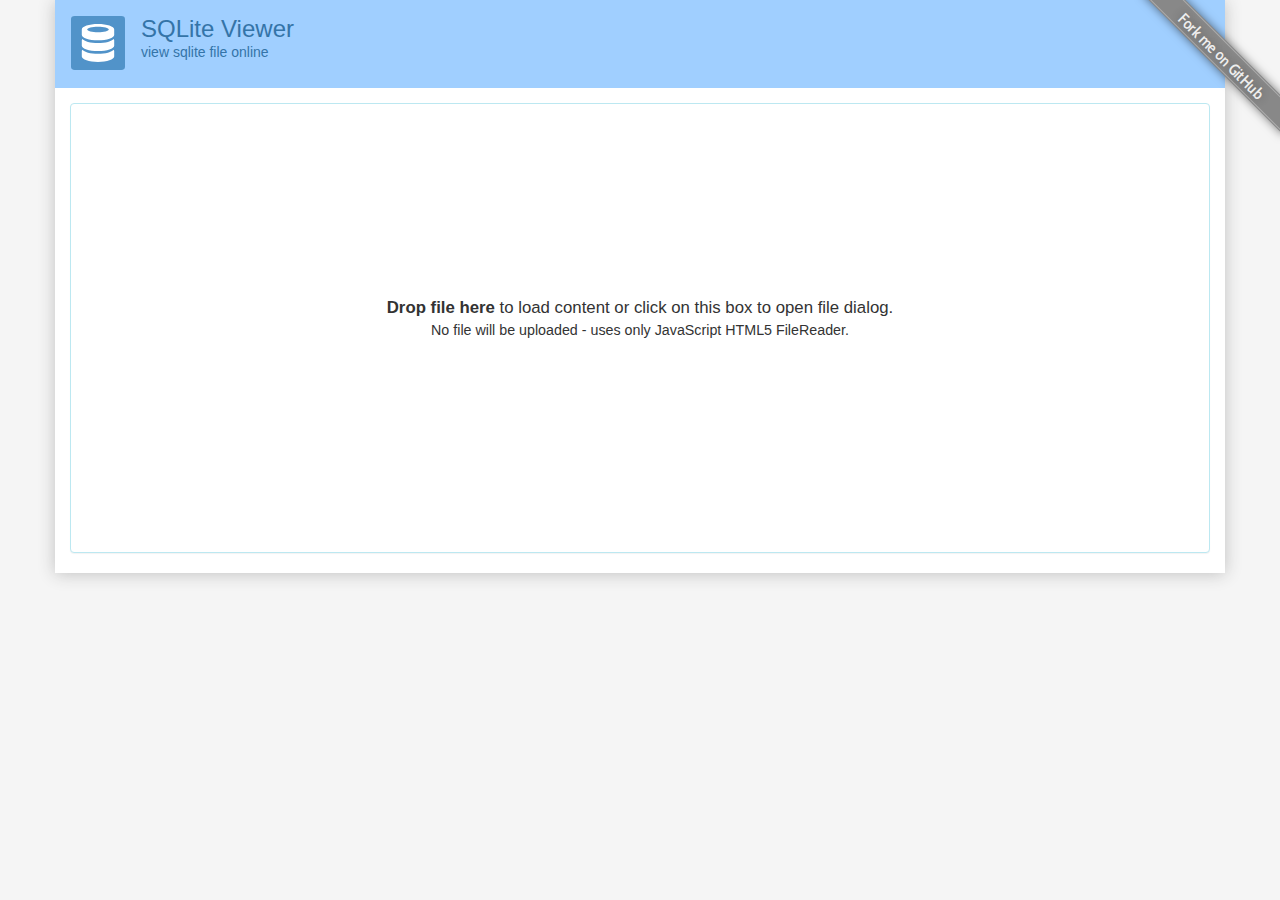
==== commit ce9951d9: "Update html style that remove downloading  of demo sqlite file" ====
--- a/online-sqlite-library/src/main/assets/SQLiteViewer.html
+++ b/online-sqlite-library/src/main/assets/SQLiteViewer.html
@@ -57,7 +57,6 @@
             <div class="nouploadinfo small">No file will be uploaded - uses only JavaScript HTML5 FileReader.<br><br>
             </div>
             
-            <a id="sample-db-link" class="no-propagate small" href="http://inloop.github.io/sqlite-viewer/examples/Chinook_Sqlite.sqlite">… or download &amp; try this sample file</a>
         </div>
         <div id="drop-loading" class="panel-body" style="display: none">
             <span class="glyphicon glyphicon-refresh glyphicon-refresh-animate"></span> <b>Processing file ...</b>
@@ -115,7 +114,7 @@
 <input type="file" id="dropzone-dialog" style="opacity: 0;display:none">
 
 <div class="ribbon right grey hidden-xs">
-    <a href="https://github.com/inloop/sqlite-viewer">Fork me on GitHub</a>
+    <a href="https://github.com/Ralken/OnlineSqlite">Fork me on GitHub</a>
 </div>
 
 <script src="./SQLiteViewer_files/jquery-1.11.3.min.js"></script>
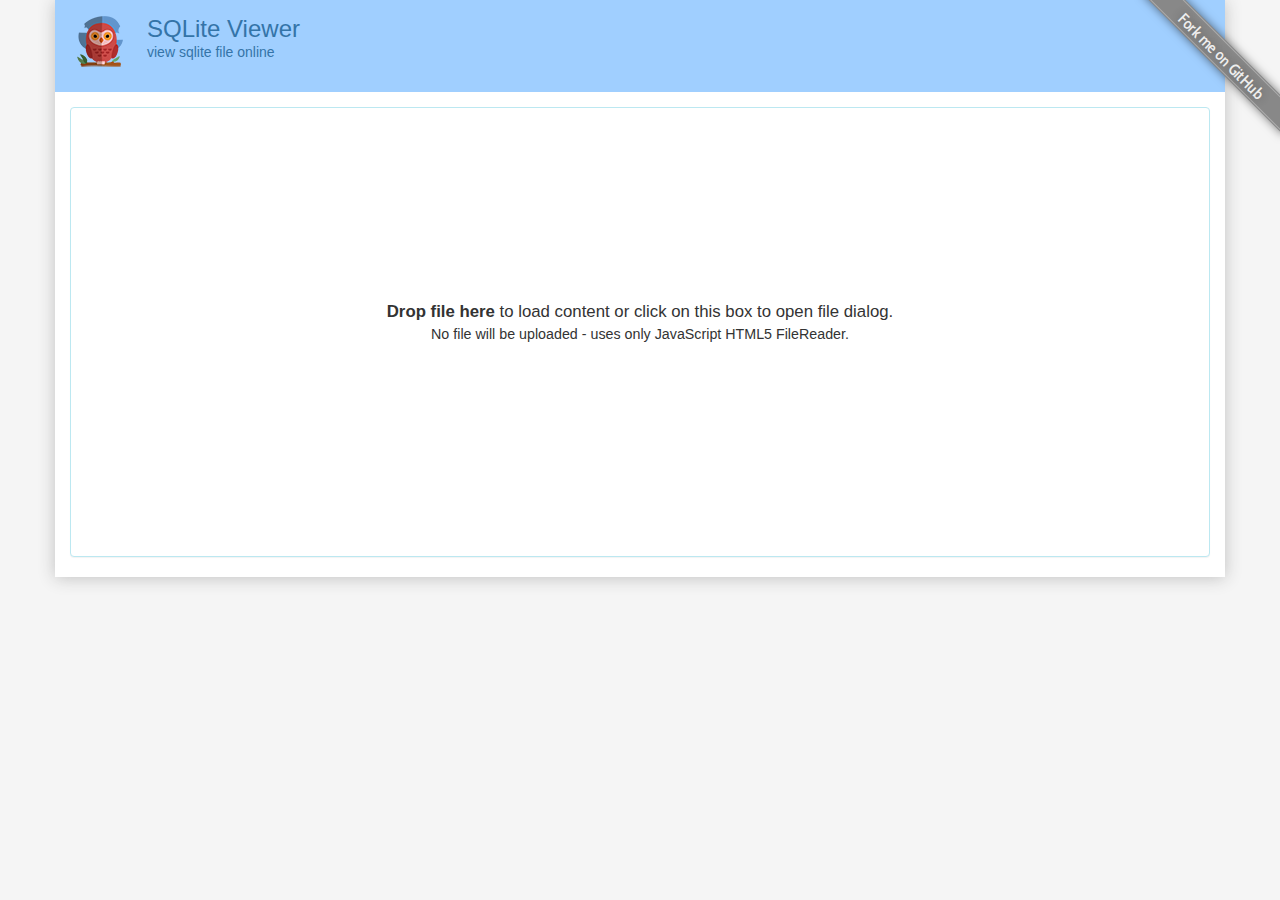
==== commit 040fca79: "Change a customized logo file" ====
--- a/online-sqlite-library/src/main/assets/SQLiteViewer.html
+++ b/online-sqlite-library/src/main/assets/SQLiteViewer.html
@@ -12,7 +12,7 @@
     <link href="./SQLiteViewer_files/select2-bootstrap.css" rel="stylesheet">
     <link href="./SQLiteViewer_files/main.css" rel="stylesheet">
     <link href="./SQLiteViewer_files/ribbons.min.css" rel="stylesheet">
-    <link rel="image_src" href="./SQLiteViewer_files/icon.png">
+    <link rel="image_src" href="./SQLiteViewer_files/ic.png">
 
     <!--[if lt IE 9]>
     <script src="https://oss.maxcdn.com/html5shiv/3.7.2/html5shiv.min.js"></script>
@@ -24,18 +24,16 @@
 /*# sourceURL=ace/css/ace-chrome */</style></head>
 <body>
 
-<img src="./SQLiteViewer_files/icon.png" style="display: none;">
-
 <div id="main-container" class="container">
     <div id="header">
         <div class="row">
             <div class="col-xs-6">
-                <img src="./SQLiteViewer_files/logo.svg" class="img-responsive pull-left" style="margin-right: 16px;">
+                <img src="./SQLiteViewer_files/logo.png" class="img-responsive pull-left" style="margin-right: 16px;">
                 <h3>SQLite Viewer</h3>
                 <p>view sqlite file online</p>
             </div>
             <div class="col-xs-6">
-                <a href="http://inloop.github.io/sqlite-viewer/#" id="resizer" class="pull-right">
+                <a href="#" id="resizer" class="pull-right">
                     <i class="glyphicon glyphicon-resize-full"></i>
                 </a>
             </div>
